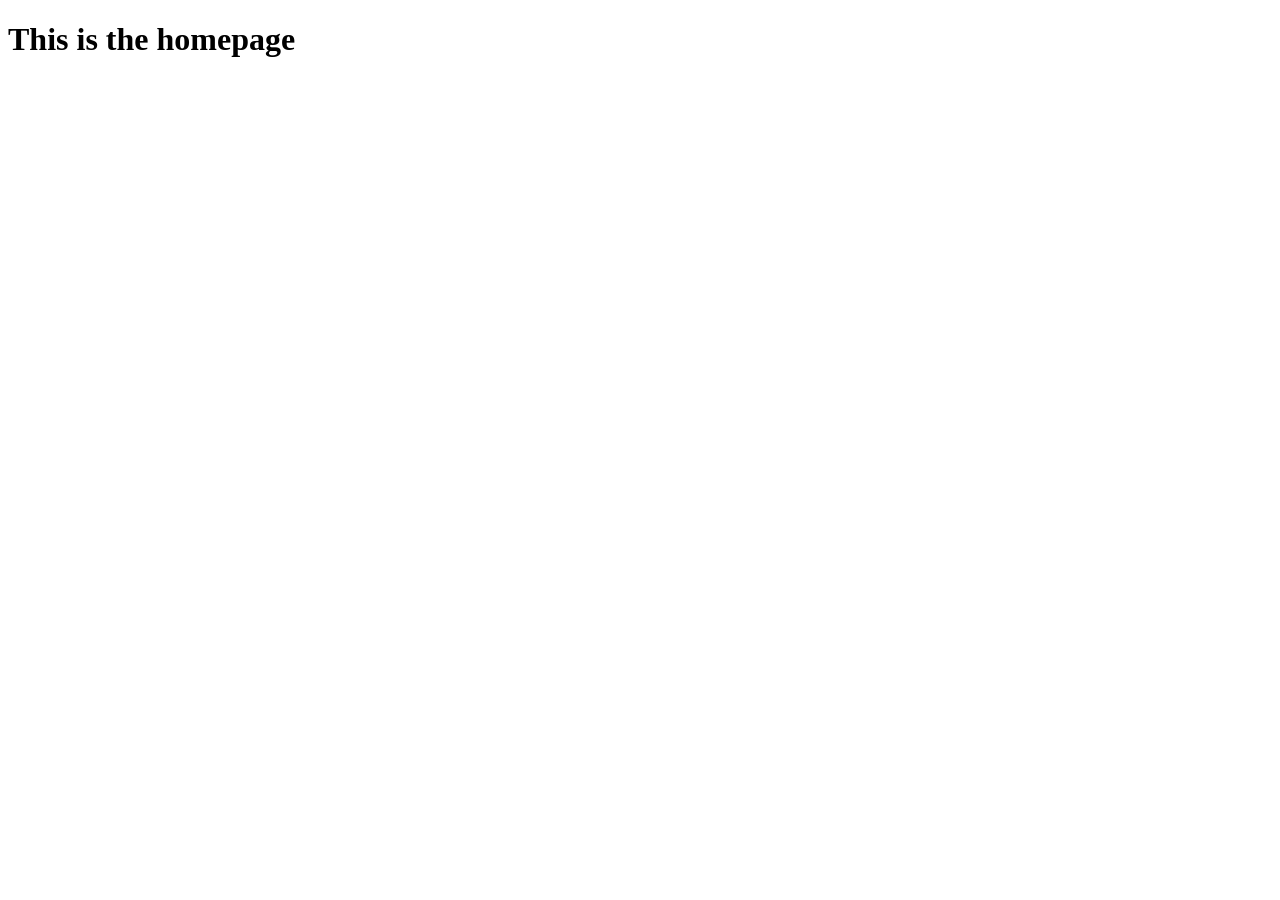
==== index.html @ b501b9a3 "Created the homepage and its Css styling" ====
<!DOCTYPE html>
<html lang="en">
<head>
    <meta charset="UTF-8">
    <meta name="viewport" content="width=device-width, initial-scale=1.0">
    <title>my-first-webpage</title>
</head>
<body>
    <h1>This is the homepage</h1>
</body>
</html>
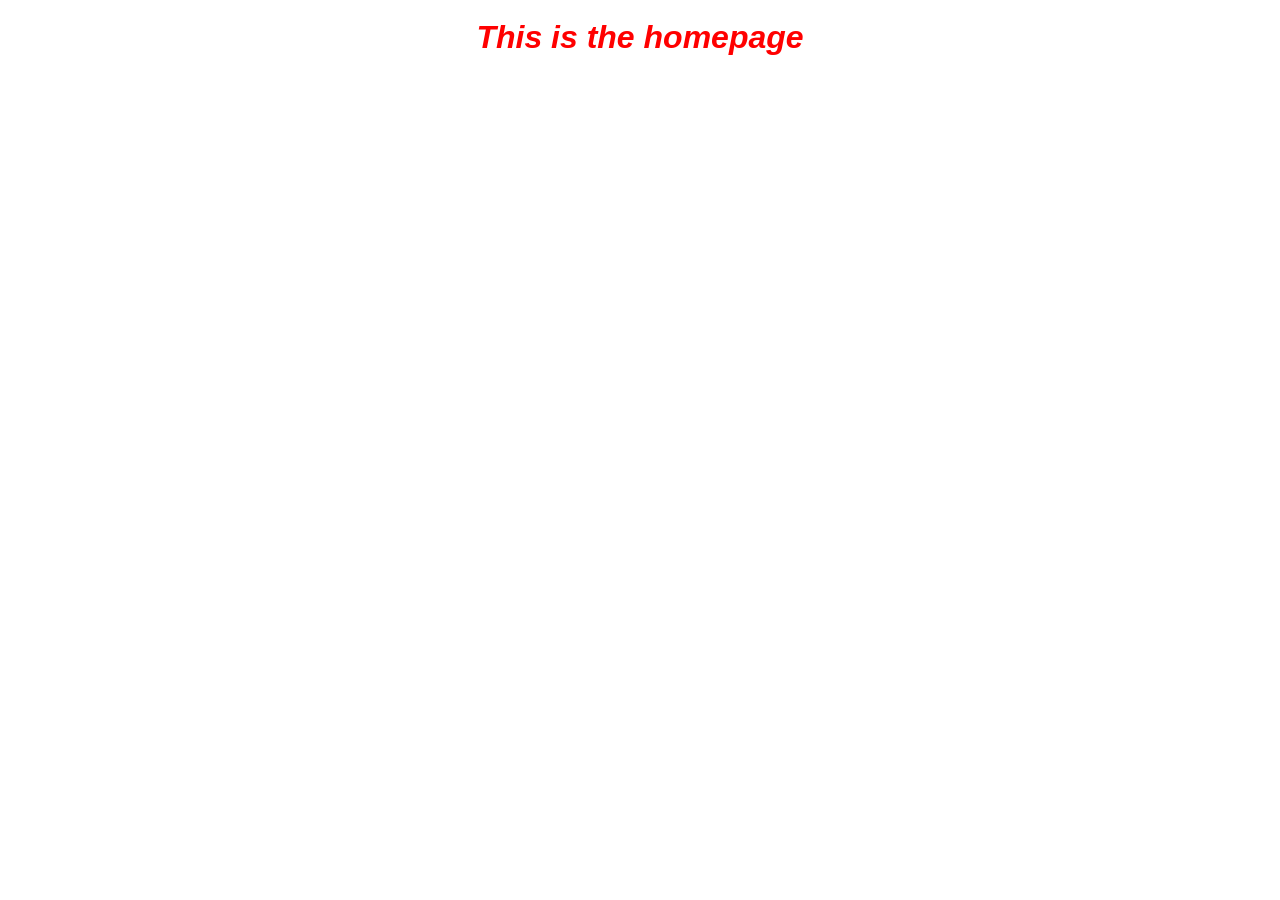
==== commit 2150fc41: "Added style to the homepage" ====
--- a/index.html
+++ b/index.html
@@ -4,6 +4,7 @@
     <meta charset="UTF-8">
     <meta name="viewport" content="width=device-width, initial-scale=1.0">
     <title>my-first-webpage</title>
+    <link rel="stylesheet" href="index.css">
 </head>
 <body>
     <h1>This is the homepage</h1>
--- a/index.css
+++ b/index.css
@@ -0,0 +1,9 @@
+h1{
+    color: red;
+    text-align: center;
+    font-style: italic;
+    font-weight: bold;
+    font-family: Arial, Helvetica, sans-serif;
+    font-size: 2rem;
+    line-height: 1;
+}
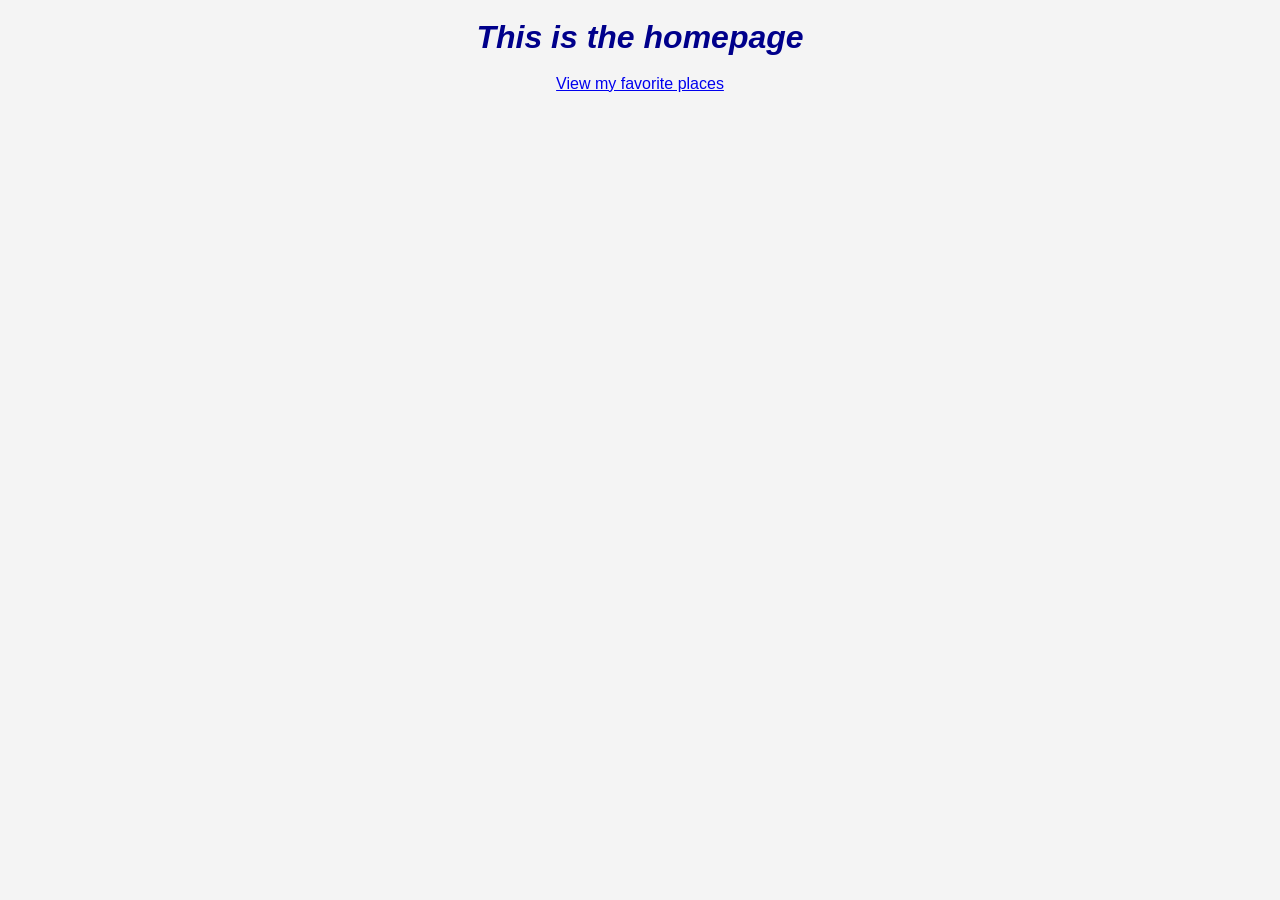
==== commit 86735e3e: "File update" ====
--- a/index.html
+++ b/index.html
@@ -4,9 +4,10 @@
     <meta charset="UTF-8">
     <meta name="viewport" content="width=device-width, initial-scale=1.0">
     <title>my-first-webpage</title>
-    <link rel="stylesheet" href="index.css">
+    <link rel="stylesheet" href="styles.css">
 </head>
 <body>
     <h1>This is the homepage</h1>
+    <a href="favorite-places.html">View my favorite places</a>
 </body>
 </html>
--- a/styles.css
+++ b/styles.css
@@ -0,0 +1,36 @@
+body{
+    font-family: Arial, sans-serif;
+    background-color: #f4f4f4;
+    text-align: center;
+    margin: 20px;
+}
+h1{
+    color: darkblue;
+    text-align: center;
+    font-style: italic;
+    font-weight: bold;
+    font-size: 2rem;
+    line-height: 1;
+}
+.destination{
+    margin-bottom: 30px;
+}
+.destination img{
+    width: 300px;
+    border: 3px solid #333;
+    border-radius: 10px;
+}
+.destination p{
+    color: #444;
+    font-size: 18px;
+    line-height: 1.5;
+}
+.destination a{
+    color: blue;
+    text-decoration: none;
+    font-weight: bold;
+}
+.destination a:hover{
+    color: darkred;
+    text-decoration: underline;
+}
